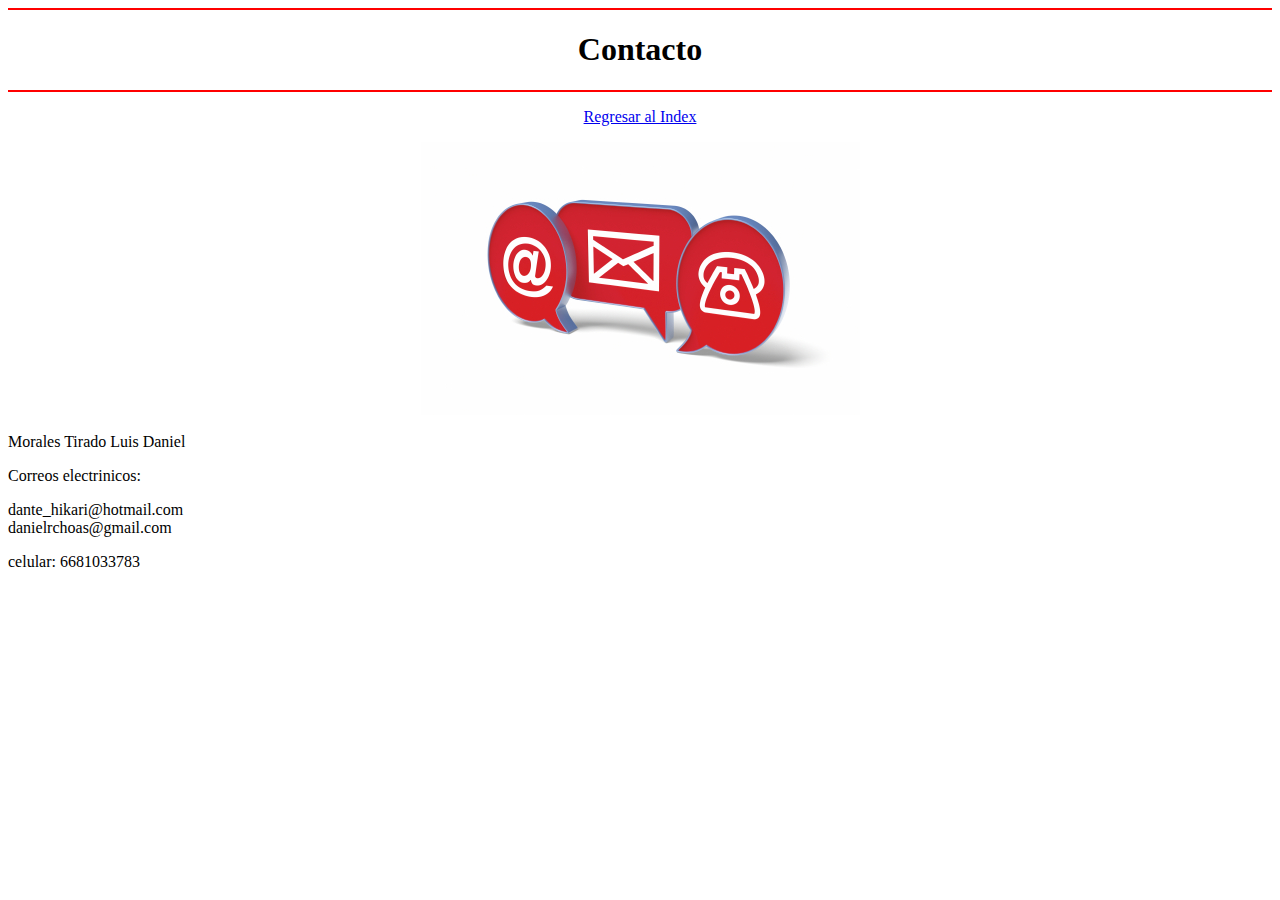
==== contacto.html @ 2cf412c1 "agrego las historias, ahora hay hipervinculos para navegar entre las paginas, puse informacion de co" ====
<html>
<head>
	<title></title>
</head>
<body>
<hr color="red">
<h1><center>Contacto</center></h1>
<hr color="red">
<p><center><a href="./index.html">Regresar al Index</a></center></p>
<center><img src="./contacto.jpg"></center>
<br>
Morales Tirado Luis Daniel 
</p>
Correos electrinicos:
</p>
dante_hikari@hotmail.com
<br>
danielrchoas@gmail.com
<p>
celular:
6681033783
</body>
</html>
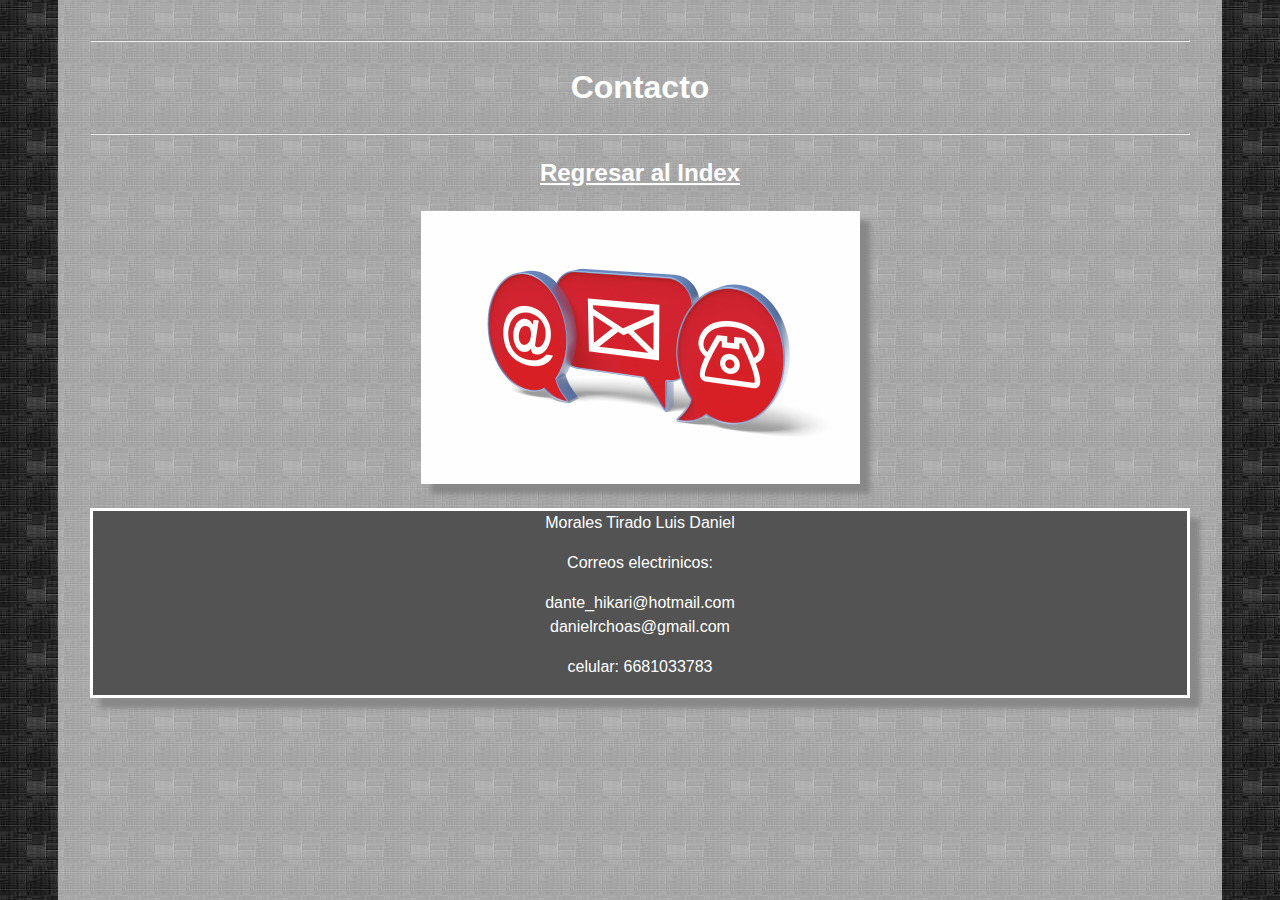
==== commit 9435a3b3: "modifico la pagina de contacto creando una hoja de estilo, el diseño es el mismo al resto de paginas" ====
--- a/contacto.html
+++ b/contacto.html
@@ -1,15 +1,20 @@
 <html>
 <head>
-	<title></title>
+    
+    <link rel="stylesheet" type="text/css" href="./contacto.css">
+	<title>Contacto</title>
 </head>
 <body>
-<hr color="red">
-<h1><center>Contacto</center></h1>
-<hr color="red">
-<p><center><a href="./index.html">Regresar al Index</a></center></p>
-<center><img src="./contacto.jpg"></center>
+<hr>
+<h1><div class="cabecera">Contacto</div></h1>
+<hr>
+<p><h2><div class="cabecera"><a href="./index.html" class="cabecera">Regresar al Index</a></div></h2></p>
+<center><div class="contacto"><img src="./img/recursos/contacto.jpg"></div></center>
 <br>
+<div class="informacion">
 Morales Tirado Luis Daniel 
+</p>
+
 </p>
 Correos electrinicos:
 </p>
@@ -19,5 +24,7 @@
 <p>
 celular:
 6681033783
+    
+    </div>
 </body>
 </html>--- a/contacto.css
+++ b/contacto.css
@@ -0,0 +1,44 @@
+html {
+    
+background-image: url("./img/recursos/met2tek.jpg");
+    background-position: center;
+    background-size: auto;
+    background-attachment: fixed;
+    box-shadow: 0 0 9;
+    
+    
+}
+
+body{
+background-color: rgba(255,255,255,0.6);
+   
+    box-shadow: 0 0 9px rgba(255, 255, 255, 0.06);
+    color: #545454;
+    font-family: "Helvetica Neue", Helvetica, Arial, sans-serif;
+    font-size: 16px;
+    line-height: 1.5;
+    margin: 00 auto;
+    max-width: 1100px;
+    padding: 2em 2em 4em;
+} 
+
+.cabecera{
+    
+    text-align: center;
+    color: #fff;
+}
+
+.contacto img{
+      box-shadow: 10px 10px 5px #888888;
+    
+}
+
+.informacion{
+    
+    border: 3px solid #fff;
+    text-align: center;
+    color: #fff;
+    background-color: rgb(83,83,83);
+      box-shadow: 10px 10px 5px #888888;
+    
+}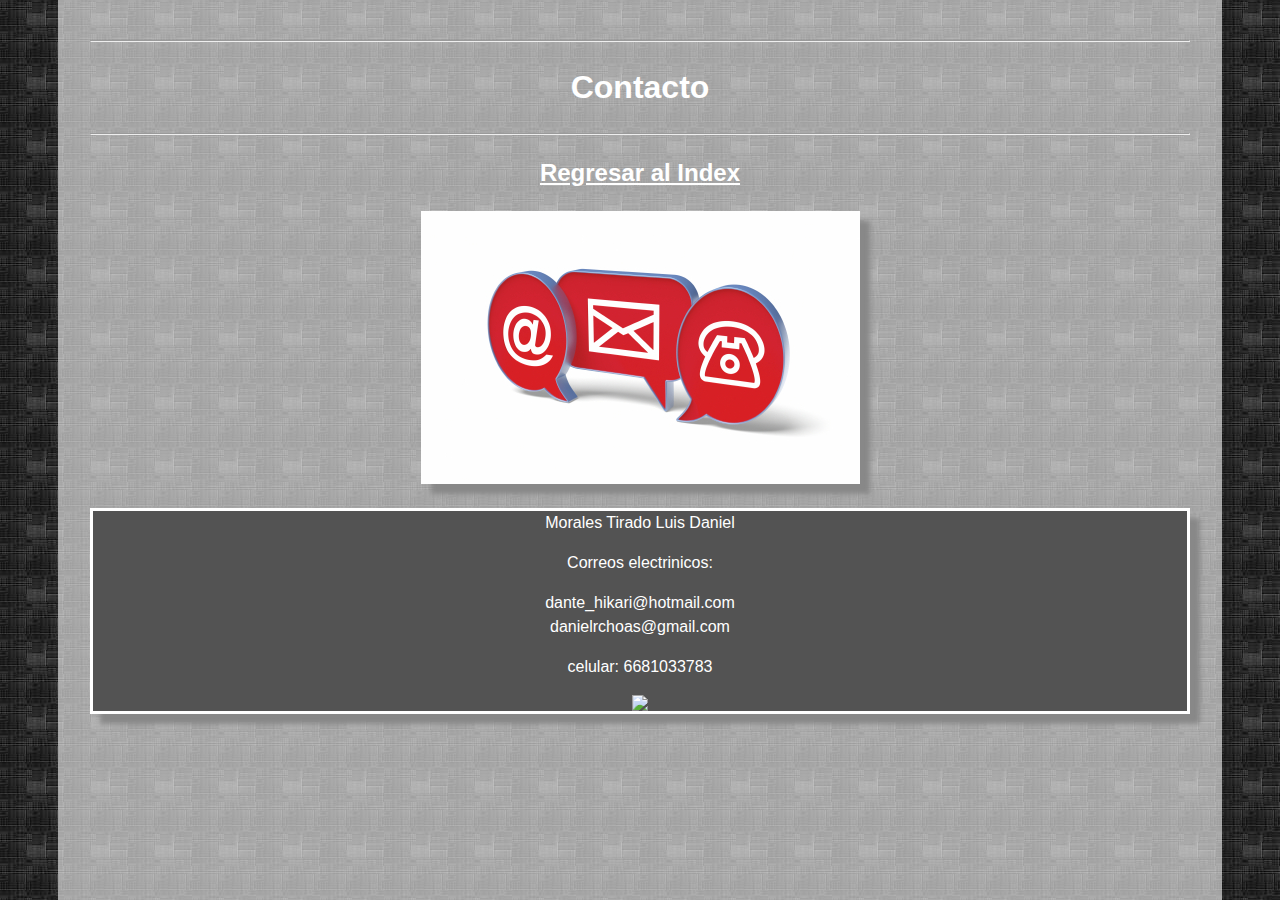
==== commit ec8e5b29: "le agrego un icono de facebook que te redireciona a  mi pagina principal" ====
--- a/contacto.html
+++ b/contacto.html
@@ -14,7 +14,7 @@
 <div class="informacion">
 Morales Tirado Luis Daniel 
 </p>
-
+    
 </p>
 Correos electrinicos:
 </p>
@@ -24,7 +24,8 @@
 <p>
 celular:
 6681033783
-    
+</p>
+<a href="https://www.facebook.com/danielrchaos" target="_blank"><img src="img/recursos/fb.png"  ></a>
     </div>
 </body>
 </html>